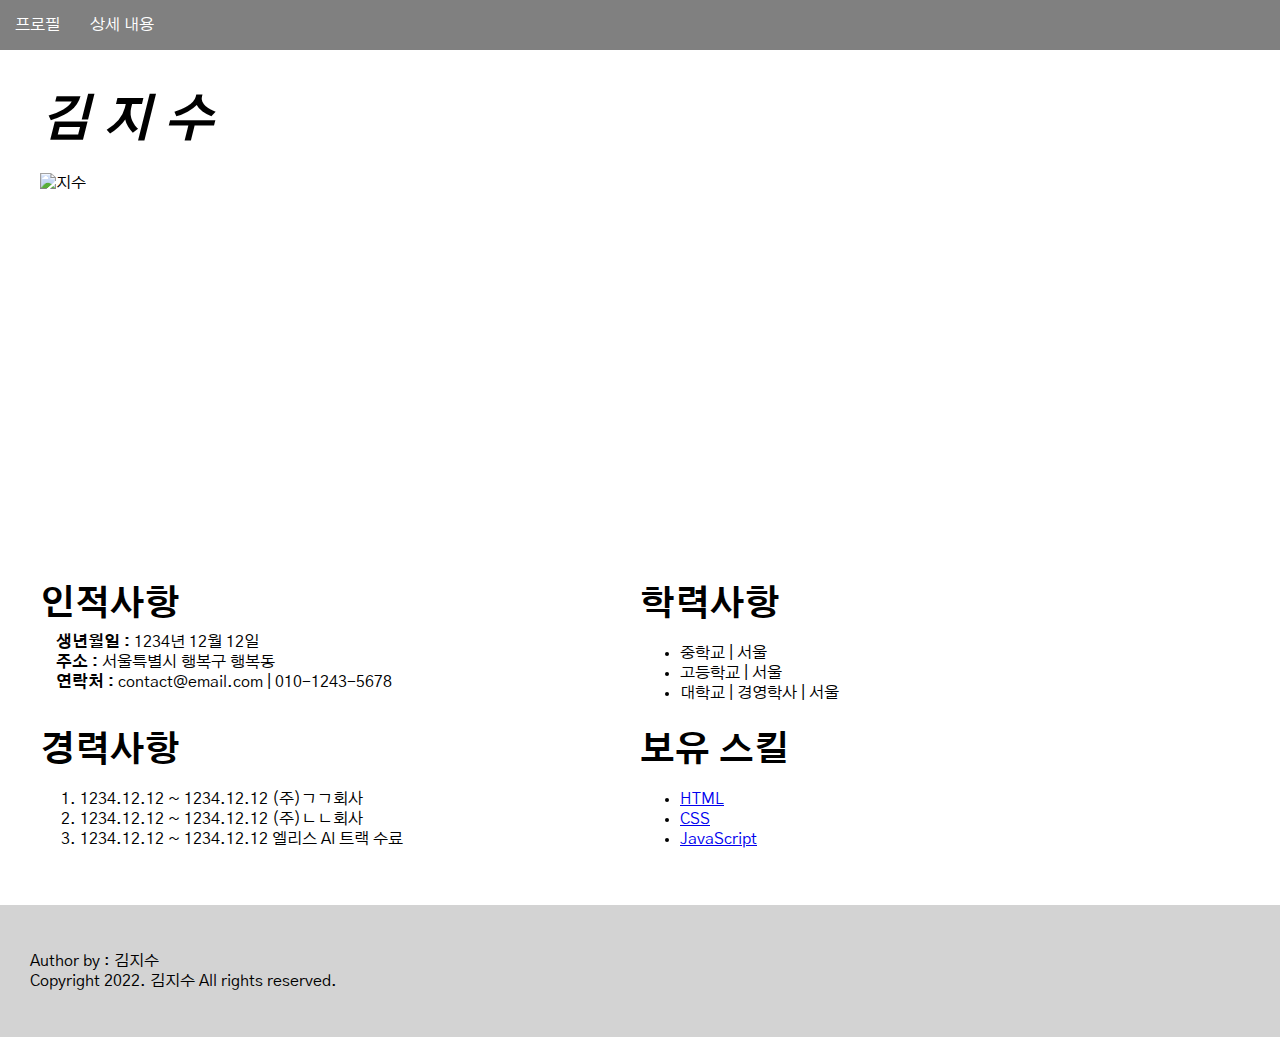
==== intro-me/index.html @ 92ebf87b "1209" ====
<!DOCTYPE html>
<html>
    <head>
        <meta charset="UTF-8">
        <meta name="viewport" content="width=device-width, initial-scale=1.0">
        <title>김지수 자기소개 페이지</title>
        <link rel="stylesheet" href="style.css">
        <link rel="preconnect" href="https://fonts.googleapis.com">
        <link rel="preconnect" href="https://fonts.gstatic.com" crossorigin>
        <link href="https://fonts.googleapis.com/css2?family=Gothic+A1:wght@500&family=Montserrat:ital,wght@1,200&family=Noto+Sans+KR&family=Noto+Serif+KR:wght@200&display=swap" rel="stylesheet">
    </head>
    <body>
        <header>
            <nav>
                <ul>
                    <li><a class="menu" href="#name">프로필</a></li>
                    <li><a class="menu" href="#cv">상세 내용</a></li>
                </ul>
            </nav>
        </header>
        <main>
            <article>
                <h1 id="name">김 지 수</h1>
                <section id="photo">
                    <img src="C:\Users\jisookim\Desktop\AI\1209\1.jpg" alt="지수">
                </section>
            </article>
            <div id="cv">
                <section>
                    <h3 class="cv_title">인적사항</h3>
                    <div><strong>생년월일 :</strong> 1234년 12월 12일</div>
                    <div><strong>주소 :</strong> 서울특별시 행복구 행복동</div>
                    <div><strong>연락처 :</strong> contact@email.com | 010-1243-5678</div>
                </section>
                <section>
                    <h3 class="cv_title">학력사항</h3>
                    <ul>
                        <li>중학교 | 서울</li>
                        <li>고등학교 | 서울</li>
                        <li>대학교 | 경영학사 | 서울</li>
                    </ul>
                </section>
                <section>
                    <h3 class="cv_title">경력사항</h3>
                    <ol>
                        <li>1234.12.12 ~ 1234.12.12 (주)ㄱㄱ회사</li>
                        <li>1234.12.12 ~ 1234.12.12 (주)ㄴㄴ회사</li>
                        <li>1234.12.12 ~ 1234.12.12 엘리스 AI 트랙 수료</li>
                    </ol>
                </section>
                <section>
                    <h3 class="cv_title">보유 스킬</h3>
                    <ul>
                        <li><a href="htmlPage.html">HTML</a></li>
                        <li><a href="cssPage.html">CSS</a></li>
                        <li><a href="jsPage.html">JavaScript</a></li>
                    </ul>
                </section>
            </div>
        </main>
        <footer>
            <p>
                Author by : 김지수 <br>
                Copyright 2022. 김지수 All rights reserved.
            </p>
        </footer>
    </body>
</html>
---- intro-me/style.css ----
body {
    margin: 0;
    padding: 0;
}

body {
    font-family: 'Gothic A1', 'Montserrat', 'Noto Sans KR', 'Noto Serif KR', sans-serif;
}

header {
    background-color: grey;
}

nav ul {
    display: flex;
    list-style: none;
    margin: 0;
    padding: 0;
}

nav ul li {
    padding: 15px;
}

.menu {
    color: white;
    text-decoration: none;
}

.menu:hover {
    background-color: darkgrey;
    letter-spacing: 4px;
    transition: all 0.5s ease-in;
}

main {
    padding: 40px;
}

#name {
    font-size: 50px;
    font-style: italic;
    margin: 0 0 20px 0;
}

#photo {
    width: 300px;
    height: 400px;
    overflow: hidden;

}

#photo img {
    width: 300px;
    height: 400px;
}

#photo img:hover {
    width: 300px;
    height: 400px;
    transform: scale(2.1);
    transition: 0.8s ease-in;
}

#cv {
    display: grid;
    grid-template-columns: 1fr 1fr;
}

#cv section h3 {
    margin: 10px 0 5px 0;
    font-size: 35px;
}
#cv section div {
    text-indent: 1em;
}

footer {
    background-color: lightgrey;
    padding: 30px;
}

@media (max-width: 768px) {
    main {
        display: flex;
        flex-direction: column;
        align-items: center;
    }

}
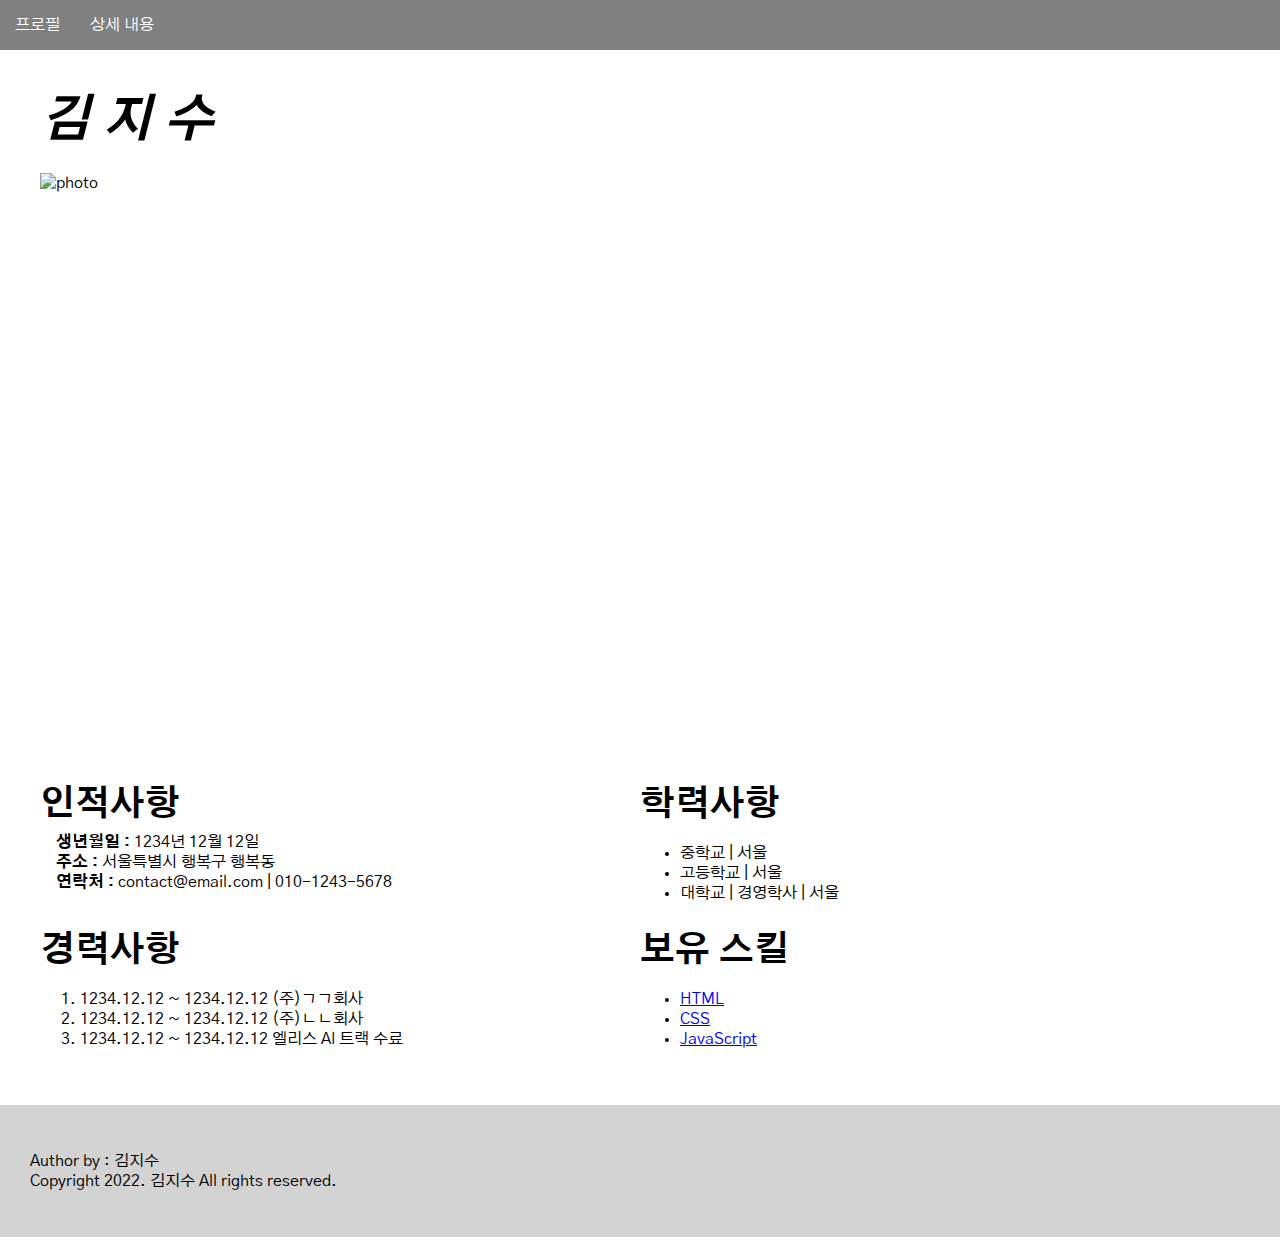
==== commit c7ba24e8: "1209" ====
--- a/intro-me/index.html
+++ b/intro-me/index.html
@@ -22,7 +22,7 @@
             <article>
                 <h1 id="name">김 지 수</h1>
                 <section id="photo">
-                    <img src="C:\Users\jisookim\Desktop\AI\1209\1.jpg" alt="지수">
+                    <img src="C:\Users\jisookim\Desktop\AI\elice_assignment\intro-me\photo.png" alt="photo">
                 </section>
             </article>
             <div id="cv">
--- a/intro-me/style.css
+++ b/intro-me/style.css
@@ -44,21 +44,21 @@
 }
 
 #photo {
-    width: 300px;
-    height: 400px;
+    width: 600px;
+    height: 600px;
     overflow: hidden;
 
 }
 
 #photo img {
-    width: 300px;
-    height: 400px;
+    width: 600px;
+    height: 600px;
 }
 
 #photo img:hover {
-    width: 300px;
-    height: 400px;
-    transform: scale(2.1);
+    width: 600px;
+    height: 600px;
+    transform: scale(1.8);
     transition: 0.8s ease-in;
 }
 
